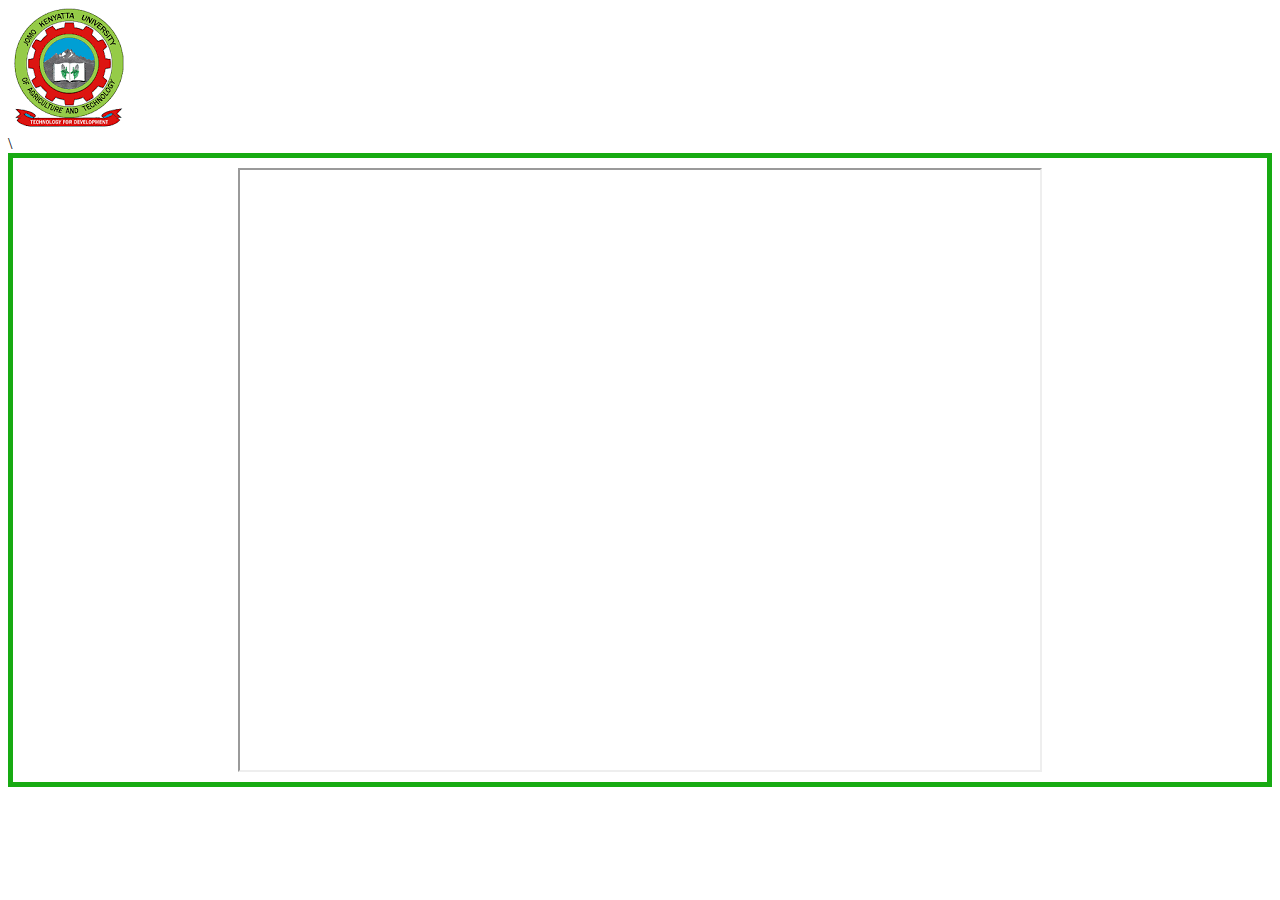
==== templates/index.html @ 2f64c718 "Cleaning up" ====
<!DOCTYPE html>
<html lang="en">

<head>
    <meta charset="UTF-8">
    <meta http-equiv="X-UA-Compatible" content="IE=edge">
    <meta name="viewport" content="width=device-width, initial-scale=1.0">
    <title>Prusa livestream</title>
    <link rel="stylesheet" href="../static/style.css">
</head>

<body>
    <div>
        <img src="../static/images.png" alt="JKUAT LOGO" size="width:600px;height:600px">
    </div>\
<div class="center">
    <iframe width="800" height="600"src="http://127.0.0.1:8081"></iframe>
</div>
</body>

</html>
---- static/style.css ----
.center {
    margin: auto;
    width: auto;
    display: flex;
    justify-content: center;
    border: 5px solid #17aa12;
    padding: 10px;
    }
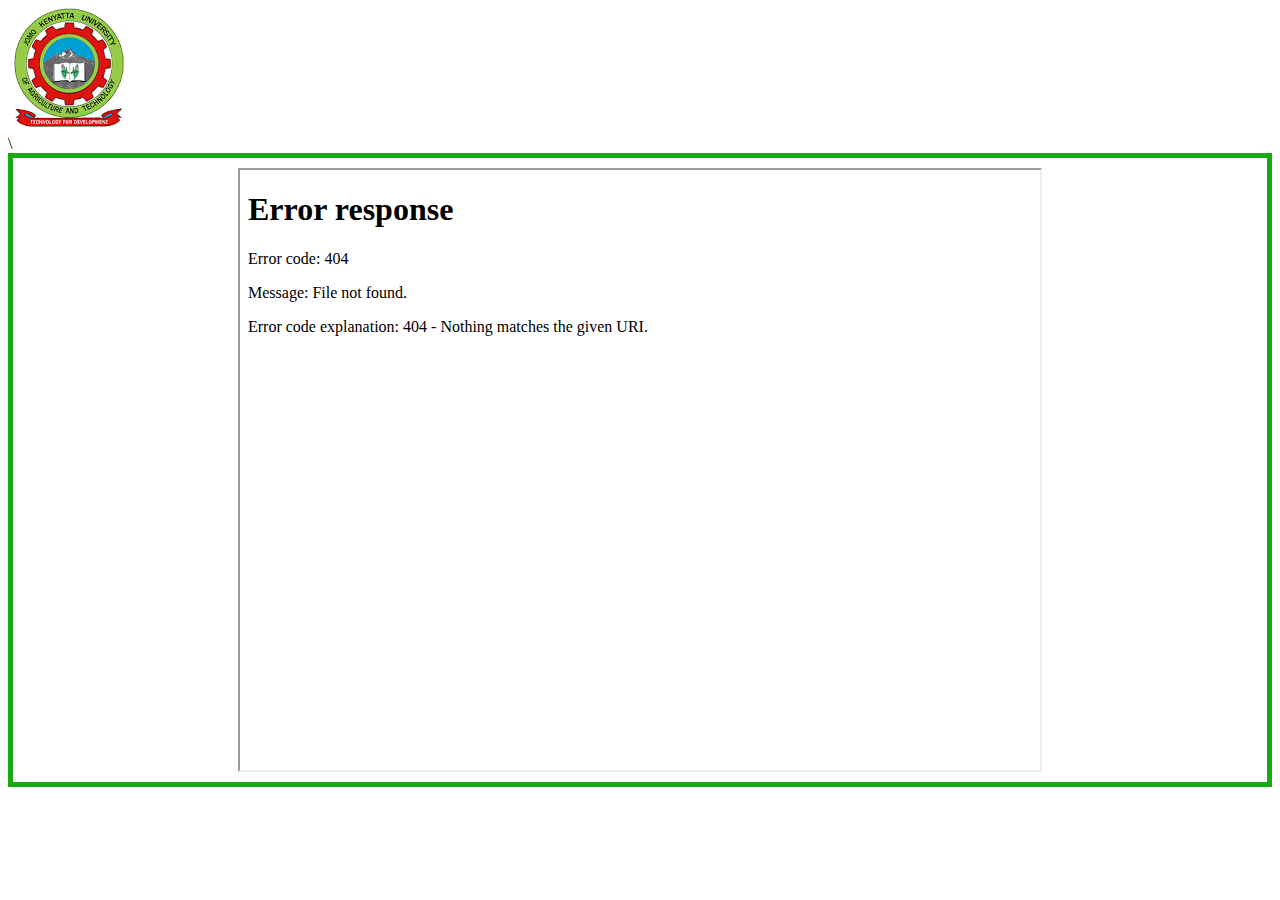
==== commit 530e5c45: "Cleaning up" ====
--- a/templates/index.html
+++ b/templates/index.html
@@ -14,7 +14,7 @@
         <img src="../static/images.png" alt="JKUAT LOGO" size="width:600px;height:600px">
     </div>\
 <div class="center">
-    <iframe width="800" height="600"src="http://127.0.0.1:8081"></iframe>
+    <iframe width="800" height="600"src="127.0.0.1:8081"></iframe>
 </div>
 </body>
 
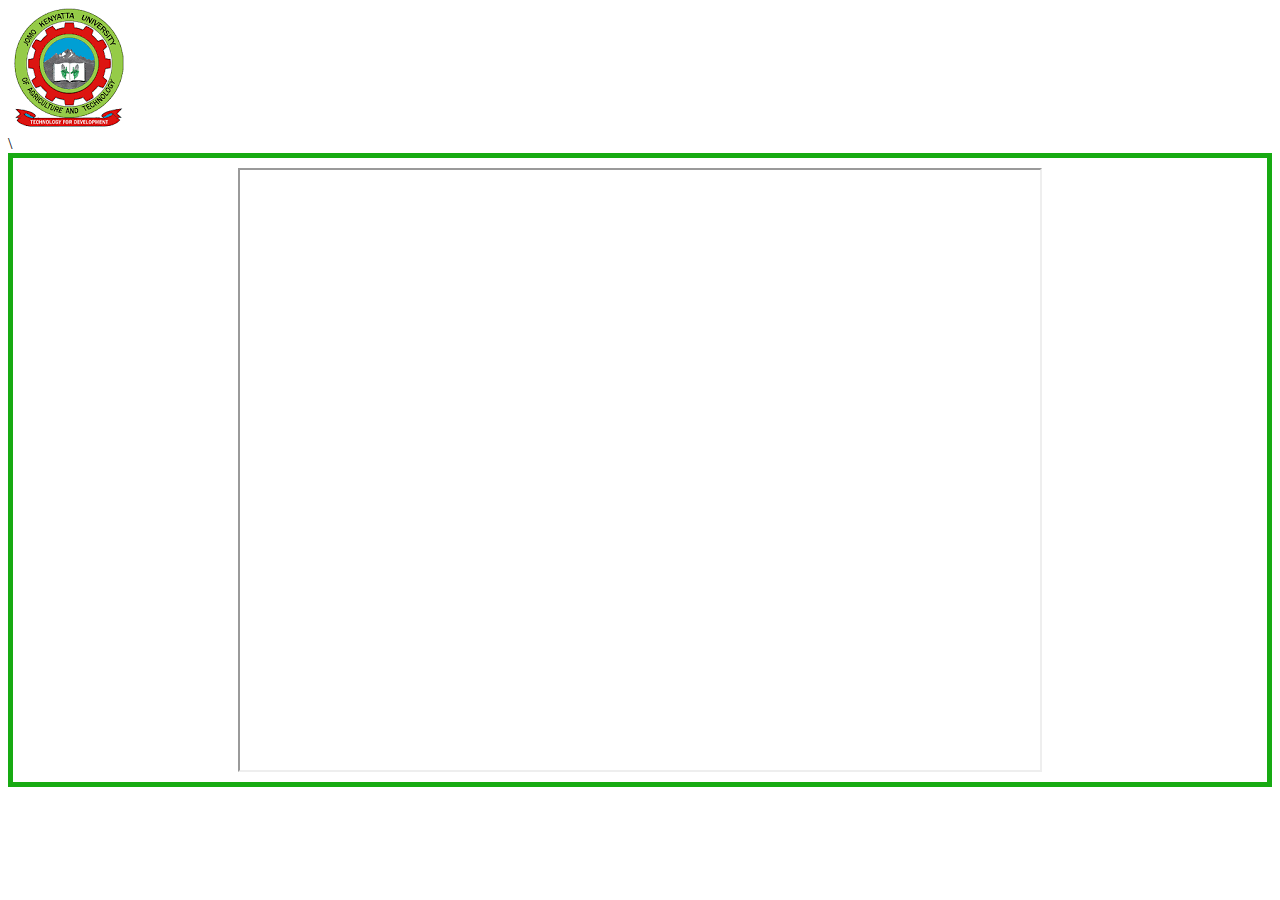
==== commit e0f0b4f4: "Cleaning up" ====
--- a/templates/index.html
+++ b/templates/index.html
@@ -14,7 +14,7 @@
         <img src="../static/images.png" alt="JKUAT LOGO" size="width:600px;height:600px">
     </div>\
 <div class="center">
-    <iframe width="800" height="600"src="127.0.0.1:8081"></iframe>
+    <iframe width="800" height="600"src="localhost:8081"></iframe>
 </div>
 </body>
 
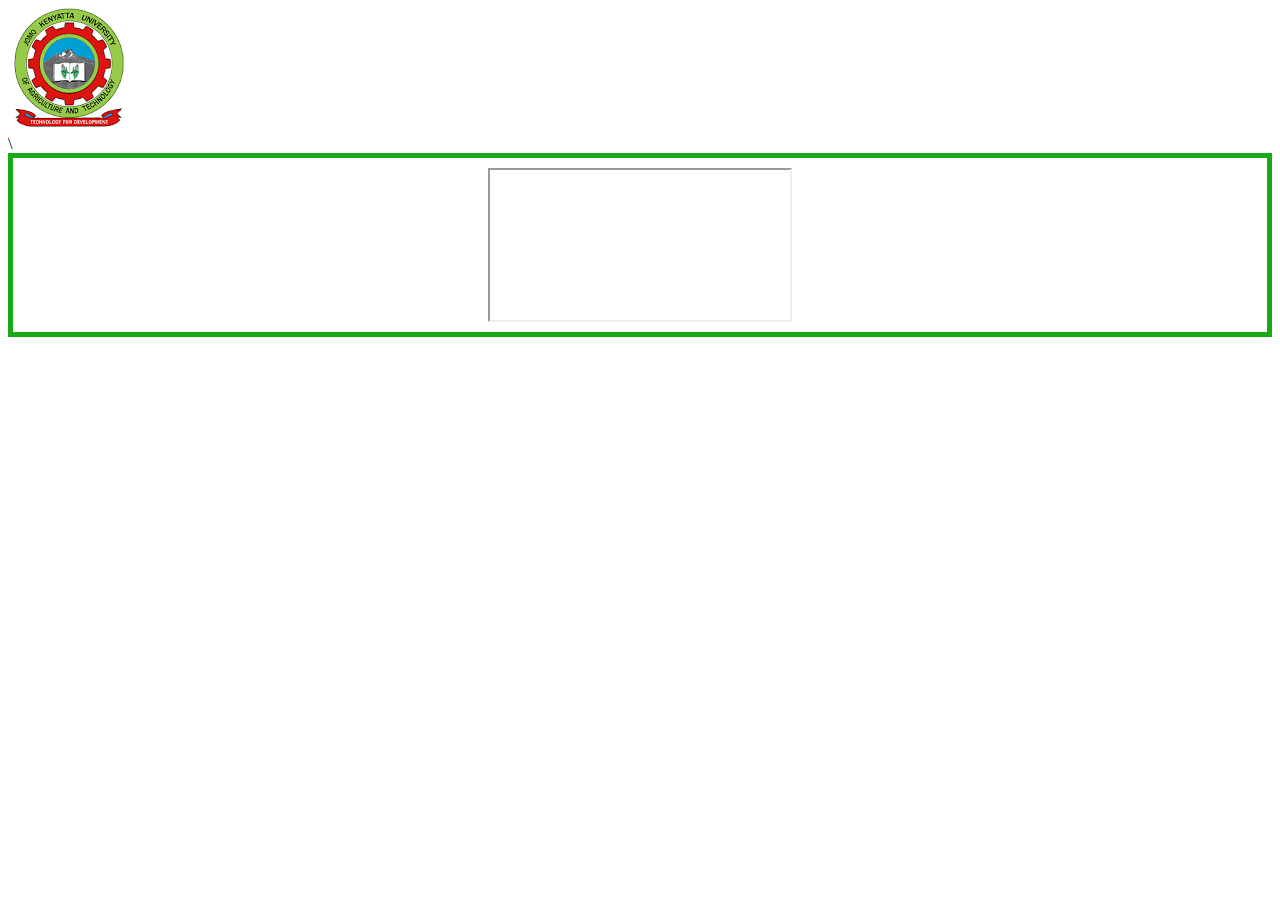
==== commit 34293563: "Cleaning up" ====
--- a/templates/index.html
+++ b/templates/index.html
@@ -14,7 +14,7 @@
         <img src="../static/images.png" alt="JKUAT LOGO" size="width:600px;height:600px">
     </div>\
 <div class="center">
-    <iframe width="800" height="600"src="localhost:8081"></iframe>
+    <iframe src="http://127.0.0.1:8081/"></iframe>
 </div>
 </body>
 
